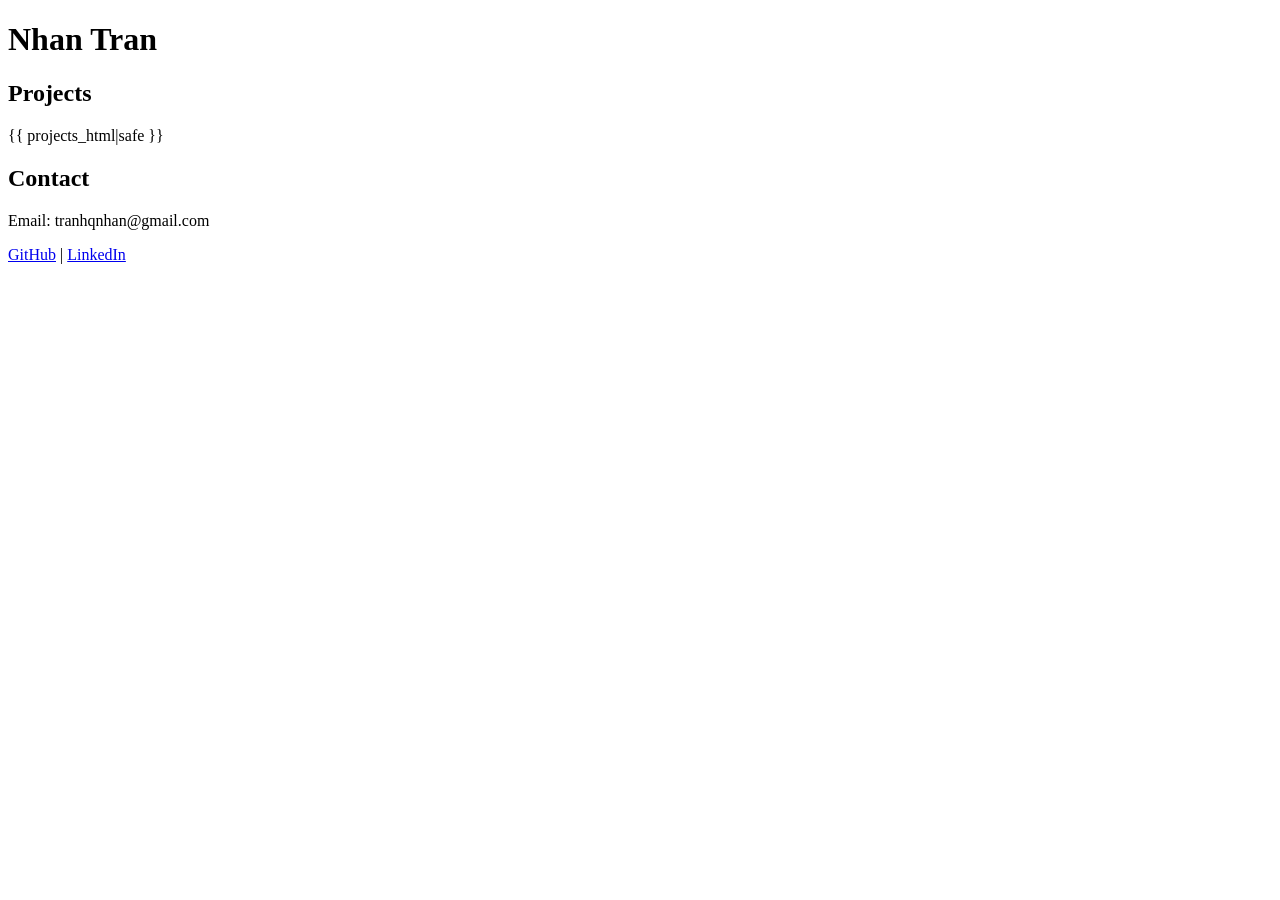
==== src/templates/index.html @ 72c05967 "added rust template generator" ====
<!DOCTYPE html>
<html lang="en">
<head>
  <meta charset="UTF-8">
  <link rel="icon" type="image/x-icon" href="assets/favicon.ico">
  <title>Nhan Tran | Portfolio</title>
  <meta name="viewport" content="width=device-width, initial-scale=1.0">
  <link rel="stylesheet" href="src/css/styles.css"> 

</head>

<body>

<header>
  <h1>Nhan Tran</h1>
</header>

<div class="mainContent">

  <section>
    <h2>Projects</h2>
    {{ projects_html|safe }}
  </section>

  <section>
    <h2>Contact</h2>
    <p>Email: tranhqnhan@gmail.com</p>
    <p>
      <a href="https://github.com/tranqnhan/">GitHub</a> |
      <a href="https://www.linkedin.com/in/nhan-tran-6385521b6/">LinkedIn</a>
    </p>

  </section>

</div>

</body>
</html>
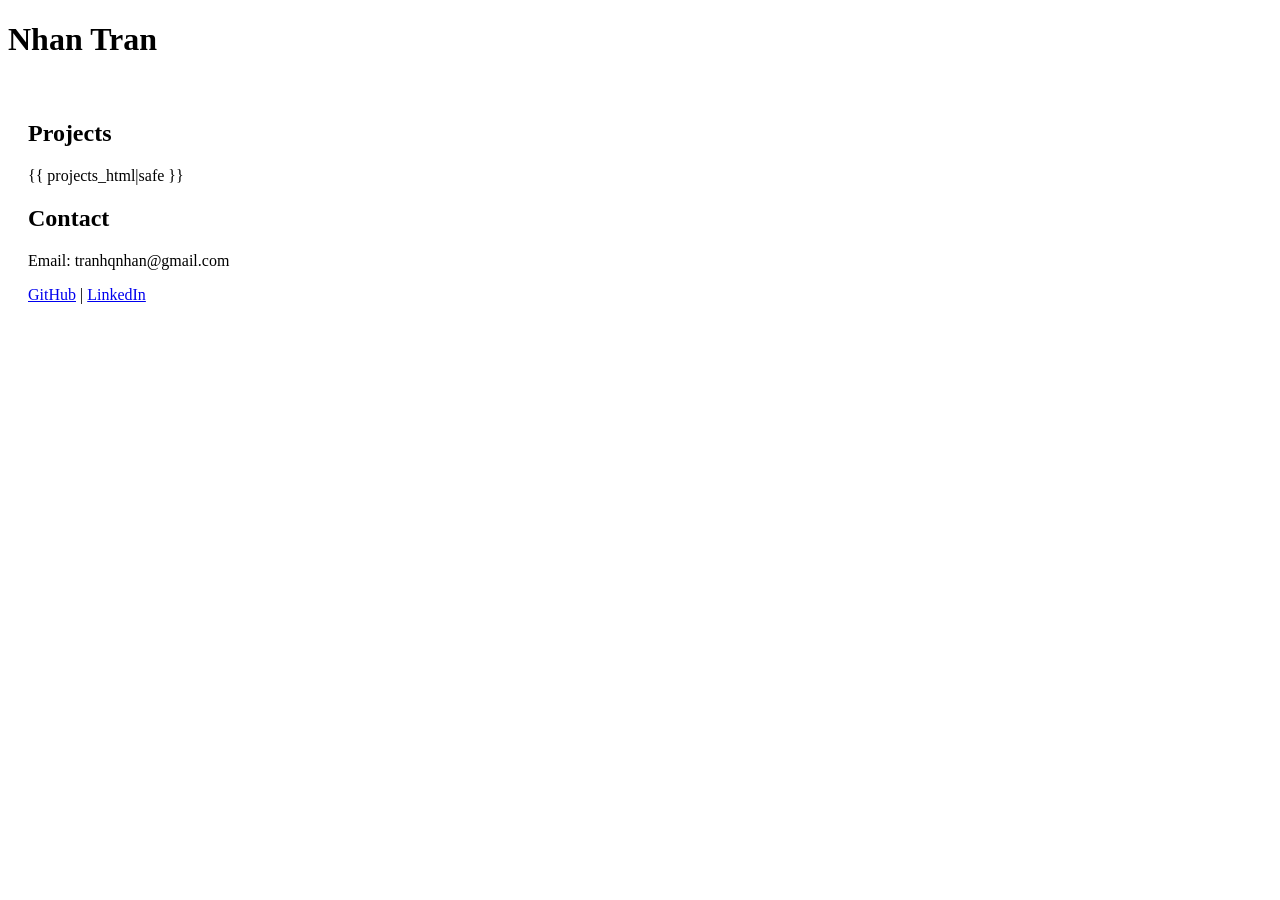
==== commit 4f0d7c87: "animated background" ====
--- a/src/templates/index.html
+++ b/src/templates/index.html
@@ -5,7 +5,7 @@
   <link rel="icon" type="image/x-icon" href="assets/favicon.ico">
   <title>Nhan Tran | Portfolio</title>
   <meta name="viewport" content="width=device-width, initial-scale=1.0">
-  <link rel="stylesheet" href="src/css/styles.css"> 
+  <link rel="stylesheet" href="src/css/styles.css?v=3"> 
 
 </head>
 
@@ -13,26 +13,27 @@
 
 <header>
   <h1>Nhan Tran</h1>
+  <!-- TODO: make a bar with Projects, Contact, Github, LinkedIn-->
 </header>
 
-<div class="mainContent">
+<div class="animatedBG" style="padding:20px;">
+  <div class="mainContent">
+    <section>
+      <h2>Projects</h2>
+      {{ projects_html|safe }}
+    </section>
 
-  <section>
-    <h2>Projects</h2>
-    {{ projects_html|safe }}
-  </section>
+    <section>
+      <h2>Contact</h2>
+      <p>Email: tranhqnhan@gmail.com</p>
+      <p>
+        <a href="https://github.com/tranqnhan/">GitHub</a> |
+        <a href="https://www.linkedin.com/in/nhan-tran-6385521b6/">LinkedIn</a>
+      </p>
+    </section>
+  </div>
+</div>
 
-  <section>
-    <h2>Contact</h2>
-    <p>Email: tranhqnhan@gmail.com</p>
-    <p>
-      <a href="https://github.com/tranqnhan/">GitHub</a> |
-      <a href="https://www.linkedin.com/in/nhan-tran-6385521b6/">LinkedIn</a>
-    </p>
-
-  </section>
-
-</div>
 
 </body>
 </html>
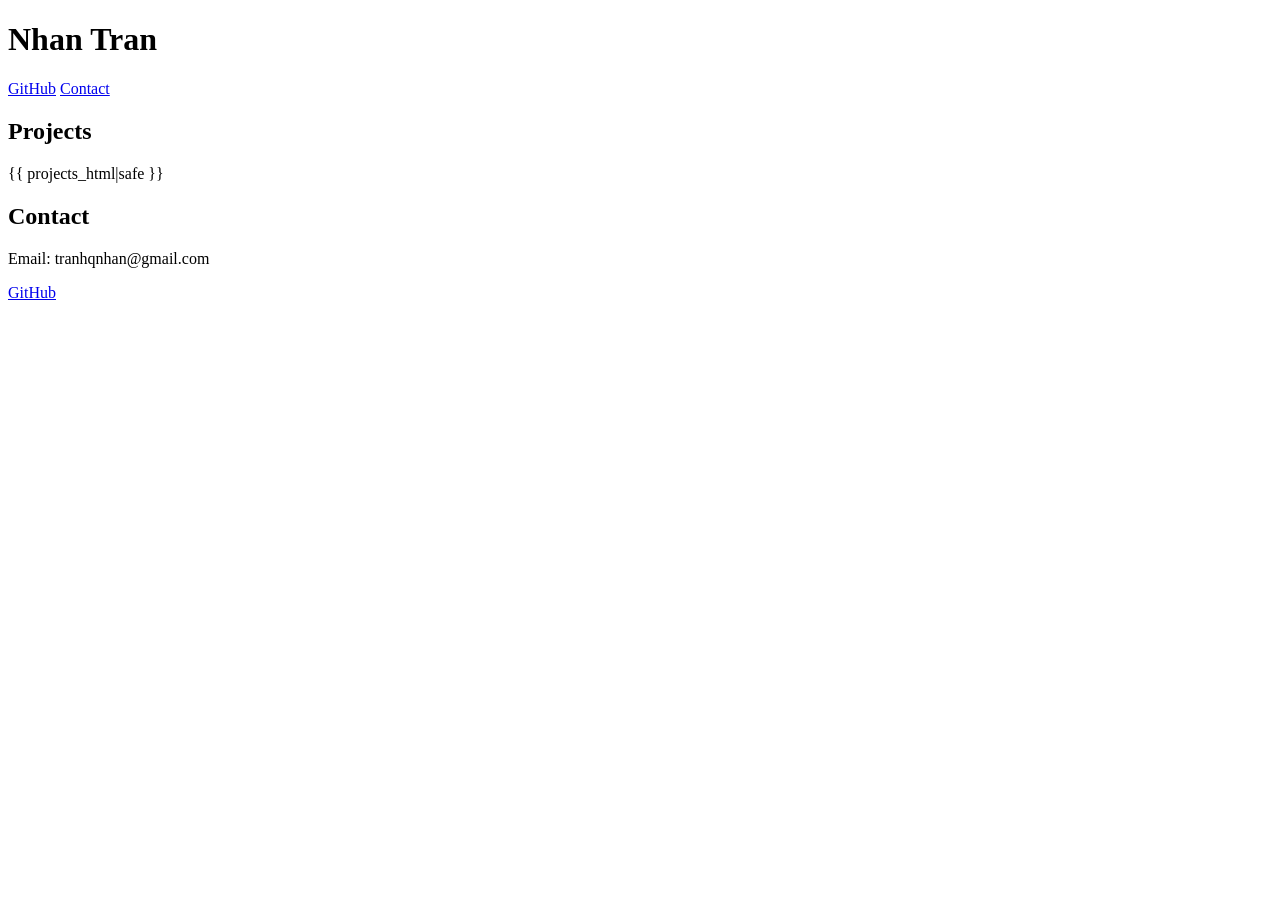
==== commit 9f3f3e4e: "improve nav bar" ====
--- a/src/templates/index.html
+++ b/src/templates/index.html
@@ -13,25 +13,25 @@
 
 <header>
   <h1>Nhan Tran</h1>
-  <!-- TODO: make a bar with Projects, Contact, Github, LinkedIn-->
+  <nav>
+    <a href="https://github.com/tranqnhan/">GitHub</a>
+    <a href="#contacts">Contact</a>
+  </nav>
 </header>
 
-<div class="animatedBG" style="padding:20px;">
-  <div class="mainContent">
-    <section>
-      <h2>Projects</h2>
-      {{ projects_html|safe }}
-    </section>
+<div class="mainContent">
+  <section>
+    <h2>Projects</h2>
+    {{ projects_html|safe }}
+  </section>
 
-    <section>
-      <h2>Contact</h2>
-      <p>Email: tranhqnhan@gmail.com</p>
-      <p>
-        <a href="https://github.com/tranqnhan/">GitHub</a> |
-        <a href="https://www.linkedin.com/in/nhan-tran-6385521b6/">LinkedIn</a>
-      </p>
-    </section>
-  </div>
+  <section id="contacts">
+    <h2>Contact</h2>
+    <p>Email: tranhqnhan@gmail.com</p>
+    <p>
+      <a href="https://github.com/tranqnhan/">GitHub</a>
+    </p>
+  </section>
 </div>
 
 
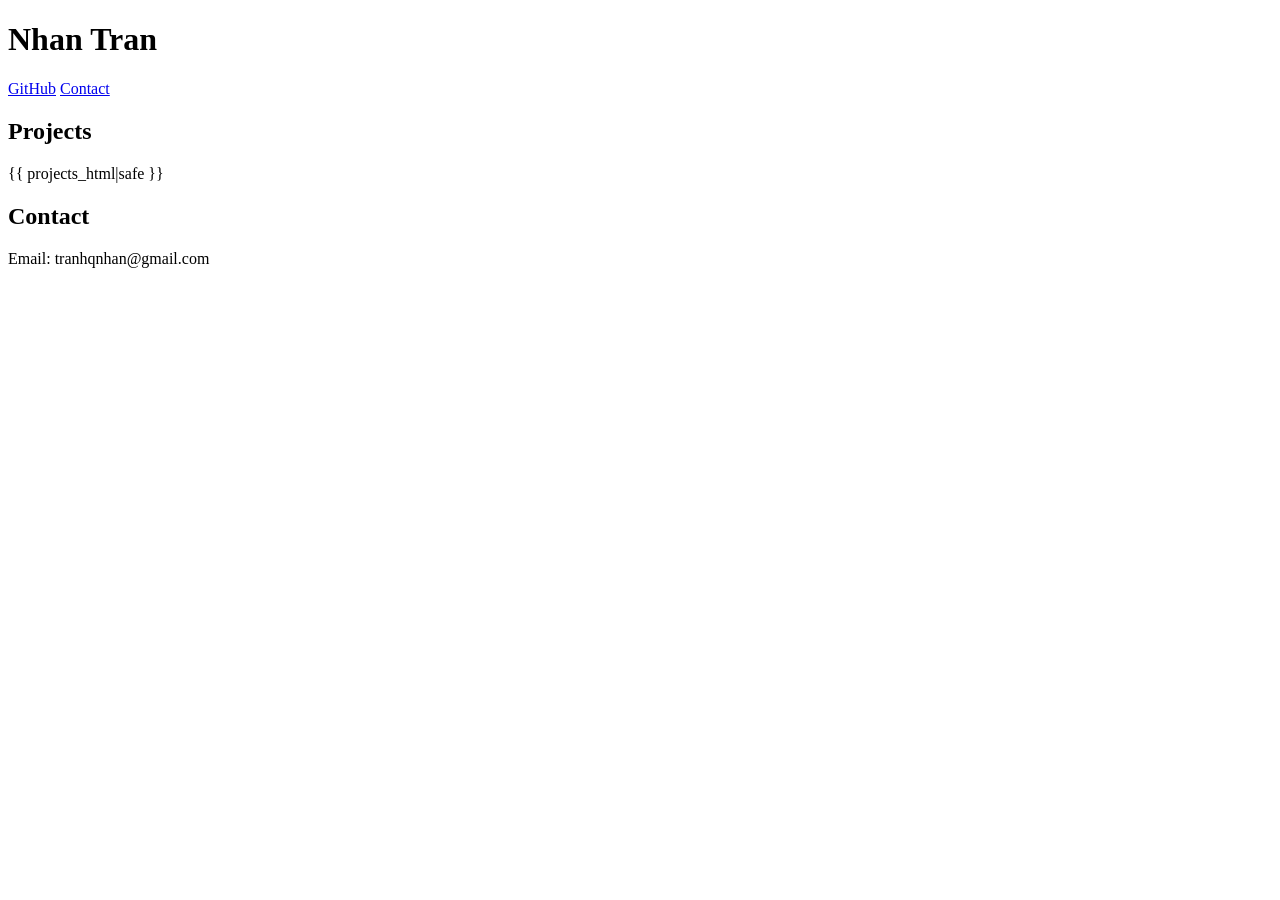
==== commit 56c67a7b: "remove gh from contacts" ====
--- a/src/templates/index.html
+++ b/src/templates/index.html
@@ -28,9 +28,6 @@
   <section id="contacts">
     <h2>Contact</h2>
     <p>Email: tranhqnhan@gmail.com</p>
-    <p>
-      <a href="https://github.com/tranqnhan/">GitHub</a>
-    </p>
   </section>
 </div>
 
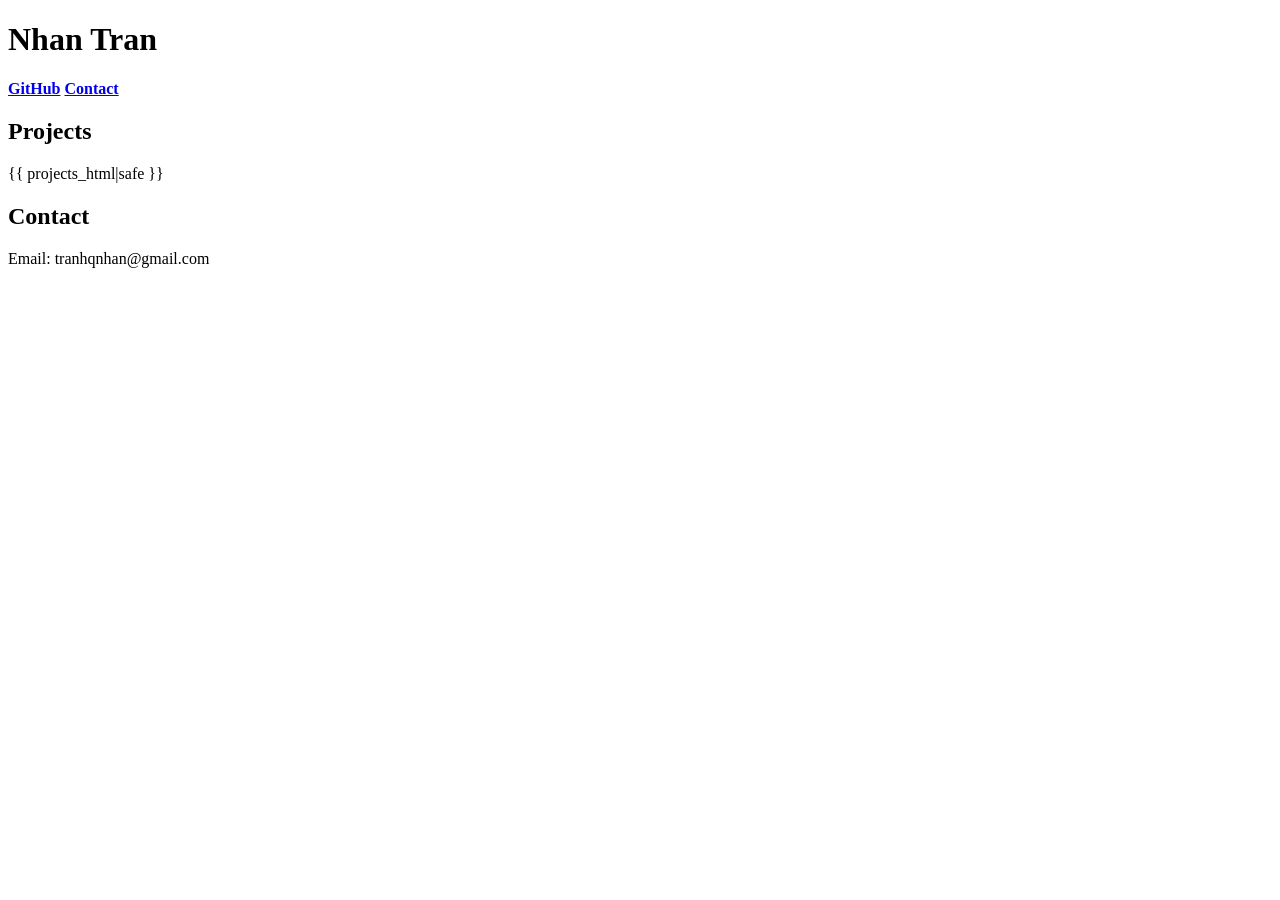
==== commit 4d51bf5e: "update nav" ====
--- a/src/templates/index.html
+++ b/src/templates/index.html
@@ -14,8 +14,8 @@
 <header>
   <h1>Nhan Tran</h1>
   <nav>
-    <a href="https://github.com/tranqnhan/">GitHub</a>
-    <a href="#contacts">Contact</a>
+    <a href="https://github.com/tranqnhan/"><b>GitHub</b></a>
+    <a href="#contacts"><b>Contact</b></a>
   </nav>
 </header>
 
